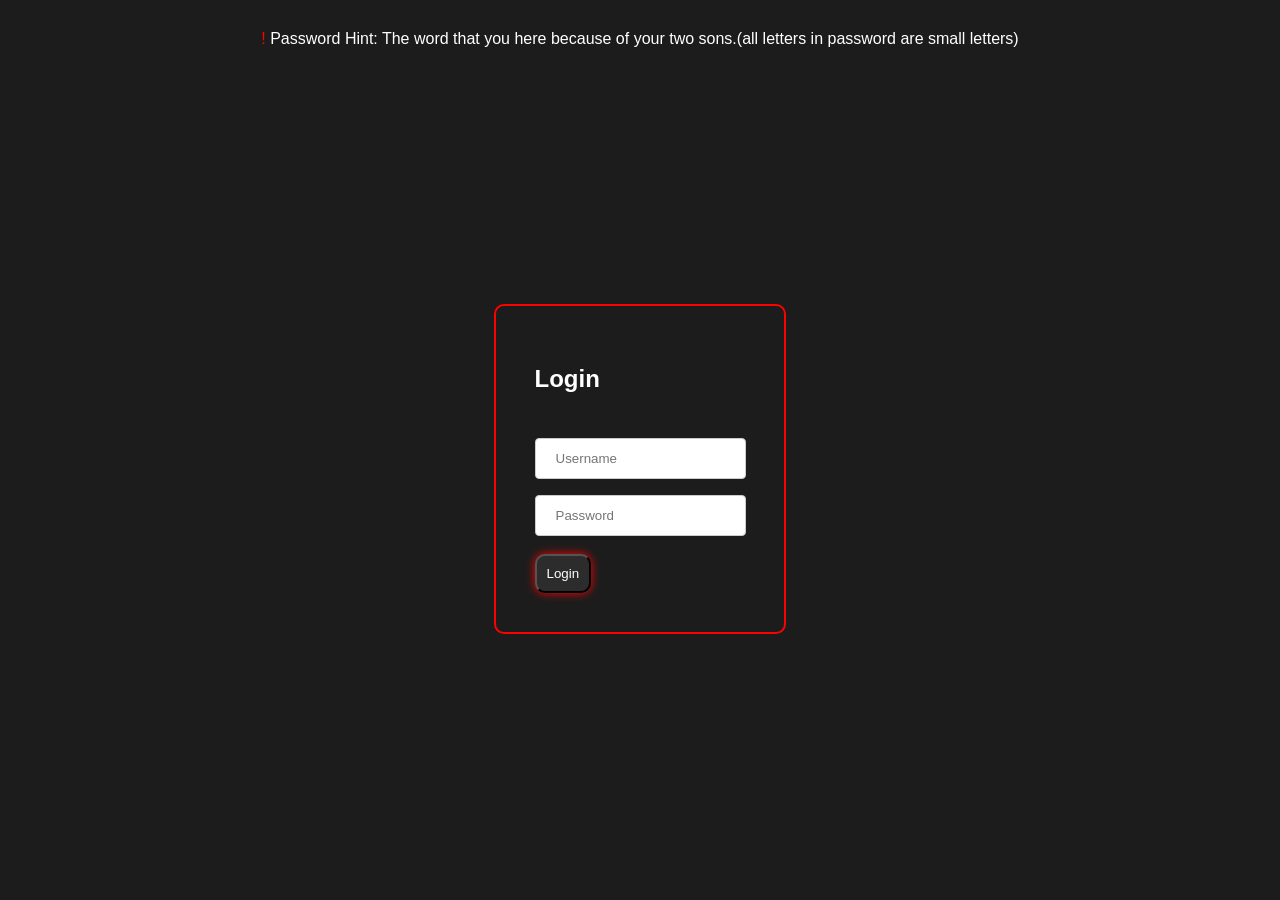
==== index2.html @ 72ee73a7 "Initial commit" ====
<!DOCTYPE html>
<html>
  <head>
    <title>
      Login
    </title>
    <meta charset="utf-8">
    <meta name="viewport" content="width=device-width, initial-scale=1">
    <link rel="stylesheet" href="style2.css">
    <script src="script2.js"></script>
  </head>













































  







  
  <body>
    <p style="text-align: center;margin-top: 30px"><font color=red>!</font> Password Hint: The word that you here because of your two sons.(all letters in password are small letters)</p>
    <section class="main">
      <div class="box">
        <div class="content">
          <form name="form1" method="post" onsubmit="validateForm()">
            <h1>
              Login
            </h1><br>
            <input name="username" type="text" placeholder="Username" required><br>
            <input name="password" type="password" placeholder="Password" required><br>
            <button type="submit">
              Login
            </button>
          </form>
        </div>
      </div>
    </section>
  </body>
</html>
---- style2.css ----
body{
  background-color: #1c1c1c;
  color: white;
  font-family: 'Roboto', sans-serif;
}

.main{
  display: flex;
  justify-content: center;
  align-items: center;
  height: 90vh;
}

.box{
  display: flex;
  flex-direction: column;
  align-items: center;
  justify-content: center;
  border-radius: 10px;
  border: 2px solid #ff0000;
  padding:3vw;
}

input[type=text], input[type=password]{
  width: 100%;
  padding: 12px 20px;
  margin: 8px 0;
  display: inline-block;
  border: 1px solid #ccc;
  border-radius: 4px;
  box-sizing: border-box;
}

button{
  display: flex;
  flex-direction: column;
  align-items: center;
  justify-content: center;
  border-radius: 10px;
  background-color: #2c2c2c;
  padding:10px;
  box-shadow: 0 0 10px #ff0000;
  cursor: pointer;
  color: #fff;
  margin-top: 10px;
}

@media screen and (max-width: 768px){
  
  .box{
    padding: 15vw;
  }
  
}
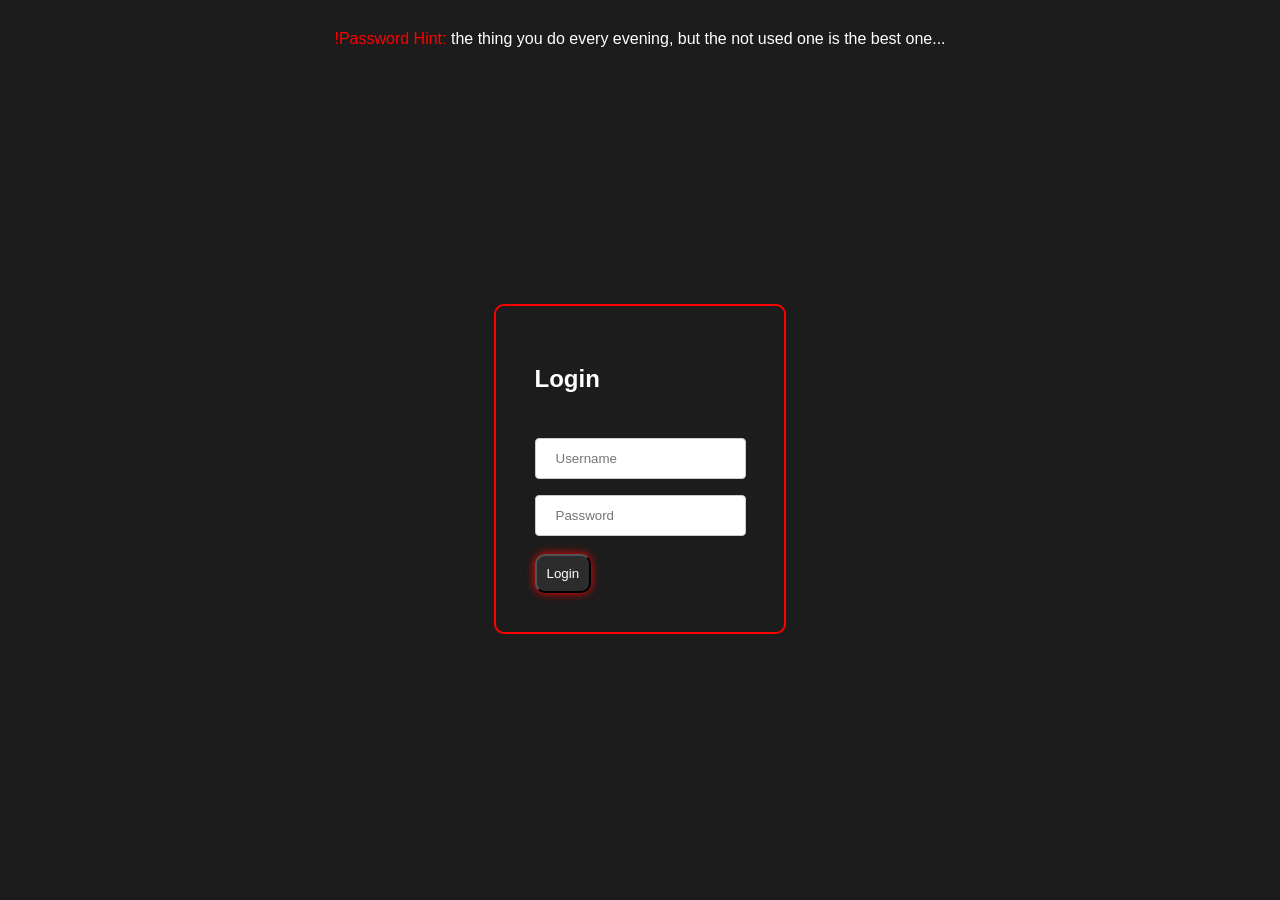
==== commit 002014c5: "Bro update" ====
--- a/index2.html
+++ b/index2.html
@@ -62,9 +62,622 @@
 
 
 
-  
+
+
+
+
+
+
+
+
+
+
+
+
+
+
+
+
+
+
+
+
+
+
+
+
+
+
+
+
+
+
+
+
+
+
+
+
+
+
+
+
+
+
+
+
+
+
+
+
+
+
+
+
+
+
+
+
+
+
+
+
+
+
+
+
+
+
+
+
+
+
+
+
+
+
+
+
+
+
+
+
+
+
+
+
+
+
+
+
+
+
+
+
+
+
+
+
+
+
+
+
+
+
+
+
+
+
+
+
+
+
+
+
+
+
+
+
+
+
+
+
+
+
+
+
+
+
+
+
+
+
+
+
+
+
+
+
+
+
+
+
+
+
+
+
+
+
+
+
+
+
+
+
+
+
+
+
+
+
+
+
+
+
+
+
+
+
+
+
+
+
+
+
+
+
+
+
+
+
+
+
+
+
+
+
+
+
+
+
+
+
+
+
+
+
+
+
+
+
+
+
+
+
+
+
+
+
+
+
+
+
+
+
+
+
+
+
+
+
+
+
+
+
+
+
+
+
+
+
+
+
+
+
+
+
+
+
+
+
+
+
+
+
+
+
+
+
+
+
+
+
+
+
+
+
+
+
+
+
+
+
+
+
+
+
+
+
+
+
+
+
+
+
+
+
+
+
+
+
+
+
+
+
+
+
+
+
+
+
+
+
+
+
+
+
+
+
+
+
+
+
+
+
+
+
+
+
+
+
+
+
+
+
+
+
+
+
+
+
+
+
+
+
+
+
+
+
+
+
+
+
+
+
+
+
+
+
+
+
+
+
+
+
+
+
+
+
+
+
+
+
+
+
+
+
+
+
+
+
+
+
+
+
+
+
+
+
+
+
+
+
+
+
+
+
+
+
+
+
+
+
+
+
+
+
+
+
+
+
+
+
+
+
+
+
+
+
+
+
+
+
+
+
+
+
+
+
+
+
+
+
+
+
+
+
+
+
+
+
+
+
+
+
+
+
+
+
+
+
+
+
+
+
+
+
+
+
+
+
+
+
+
+
+
+
+
+
+
+
+
+
+
+
+
+
+
+
+
+
+
+
+
+
+
+
+
+
+
+
+
+
+
+
+
+
+
+
+
+
+
+
+
+
+
+
+
+
+
+
+
+
+
+
+
+
+
+
+
+
+
+
+
+
+
+
+
+
+
+
+
+
+
+
+
+
+
+
+
+
+
+
+
+
+
+
+
+
+
+
+
+
+
+
+
+
+
+
+
+
+
+
+
+
+
+
+
+
+
+
+
+
+
+
+
+
+
+
+
+
+
+
+
+
+
+
+
+
+
+
+
+
+
+
+
+
+
+
+
+
+
+
+
+
+
+
+
+
+
+
+
+
+
+
+
+
+
+
+
+
+
+
+
+
+
+
+
+
+
+
+
+
+
+
+
   <body>
-    <p style="text-align: center;margin-top: 30px"><font color=red>!</font> Password Hint: The word that you here because of your two sons.(all letters in password are small letters)</p>
+    <p style="text-align: center;margin-top: 30px"><font color=red id="clicker">!Password Hint:</font>  the thing you do every evening, but the not used one is the best one... <button id = "more_hint">For more hint!</button></p>
+    
     <section class="main">
       <div class="box">
         <div class="content">
